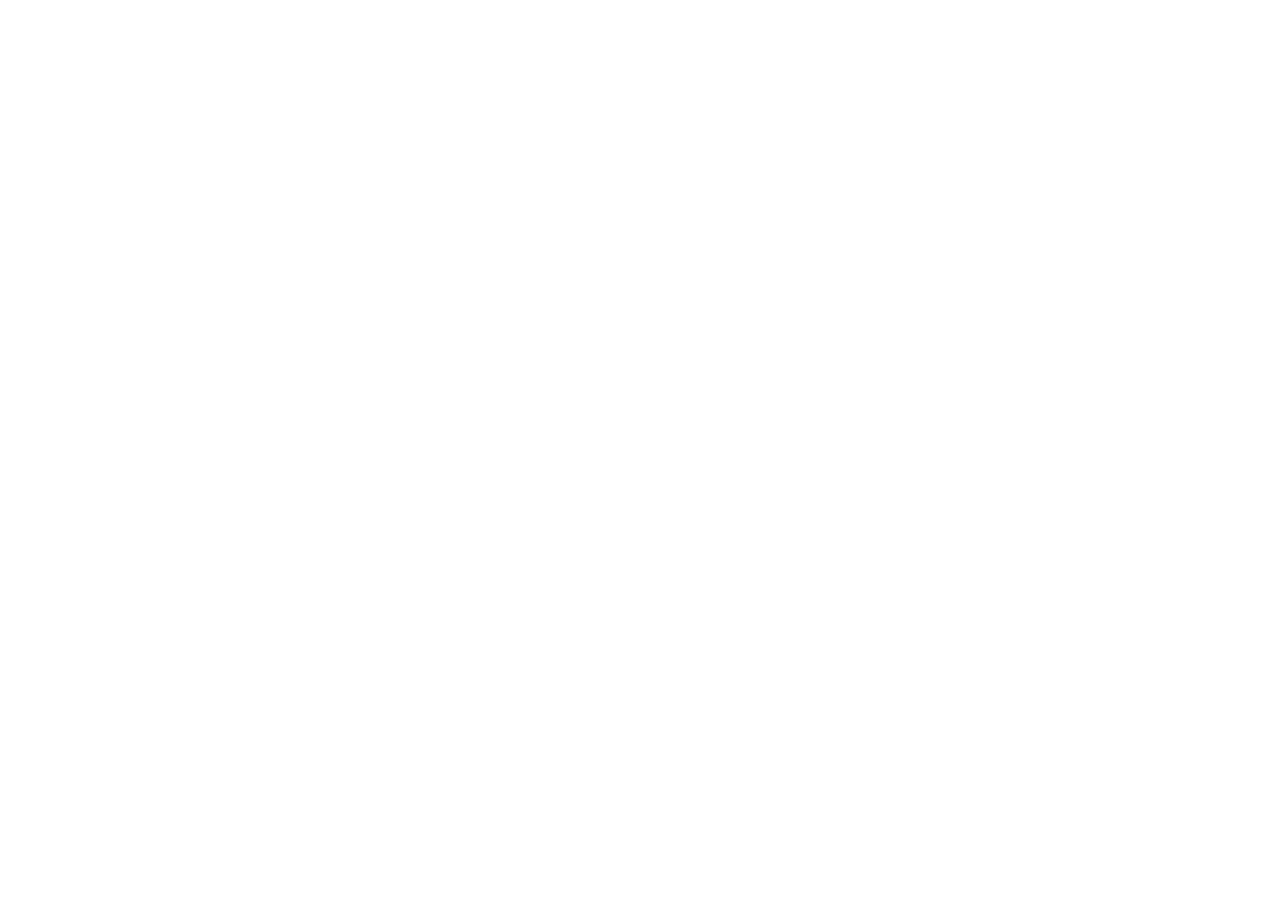
==== index.html @ f2de8a08 "adicionando o index" ====
<!DOCTYPE html>
<html lang="pt-BR">
<head>
    <meta charset="UTF-8">
    <meta name="viewport" content="width=device-width, initial-scale=1.0">
    <title>Document</title>
    <link rel="stylesheet" href="styles.css">
</head>
<body>
    
</body>
</html>
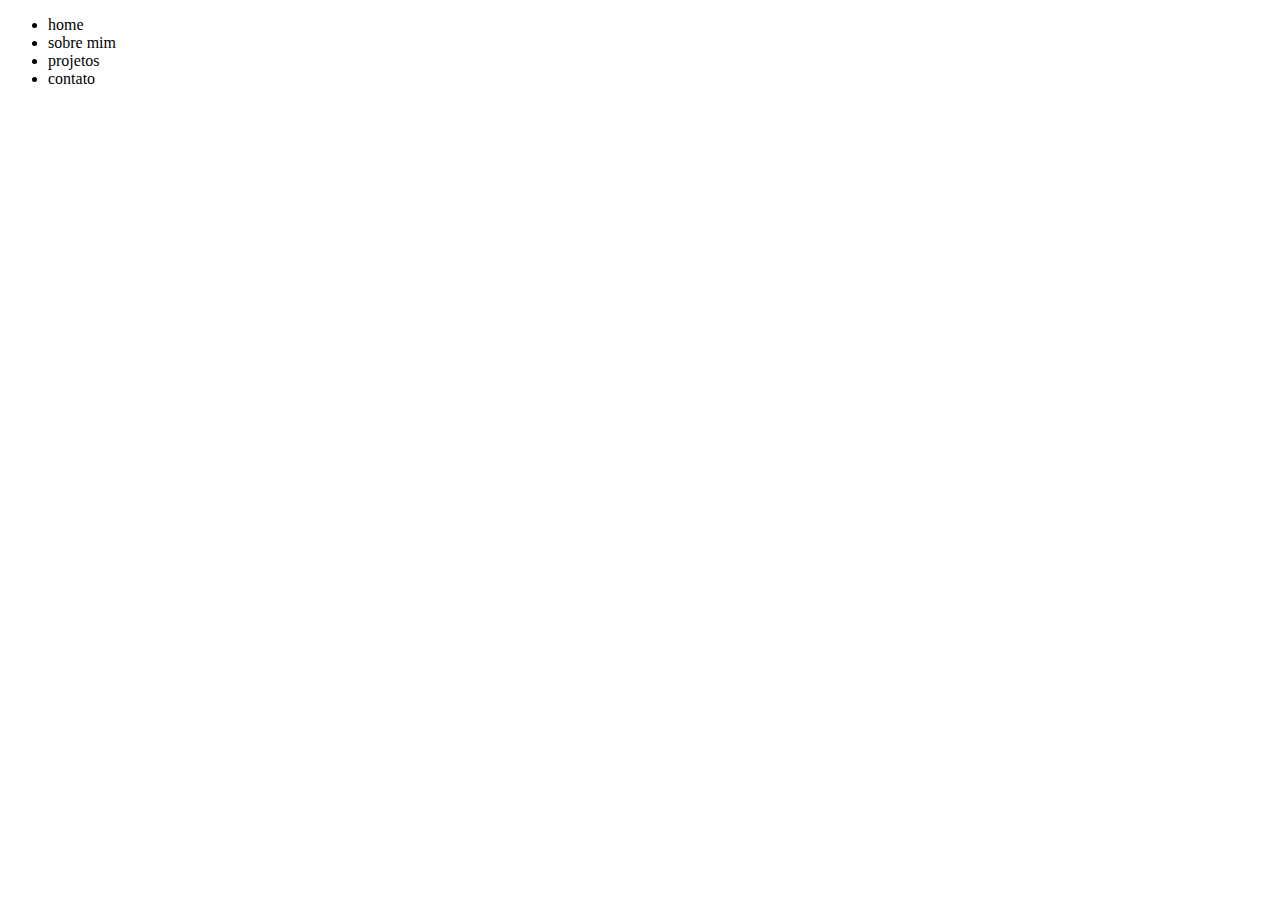
==== commit 2d51a005: "modificando o index" ====
--- a/index.html
+++ b/index.html
@@ -7,6 +7,11 @@
     <link rel="stylesheet" href="styles.css">
 </head>
 <body>
-    
+    <ul>
+        <li>home</li>
+        <li>sobre mim</li>
+        <li>projetos</li>
+        <li>contato</li>
+    </ul>
 </body>
 </html>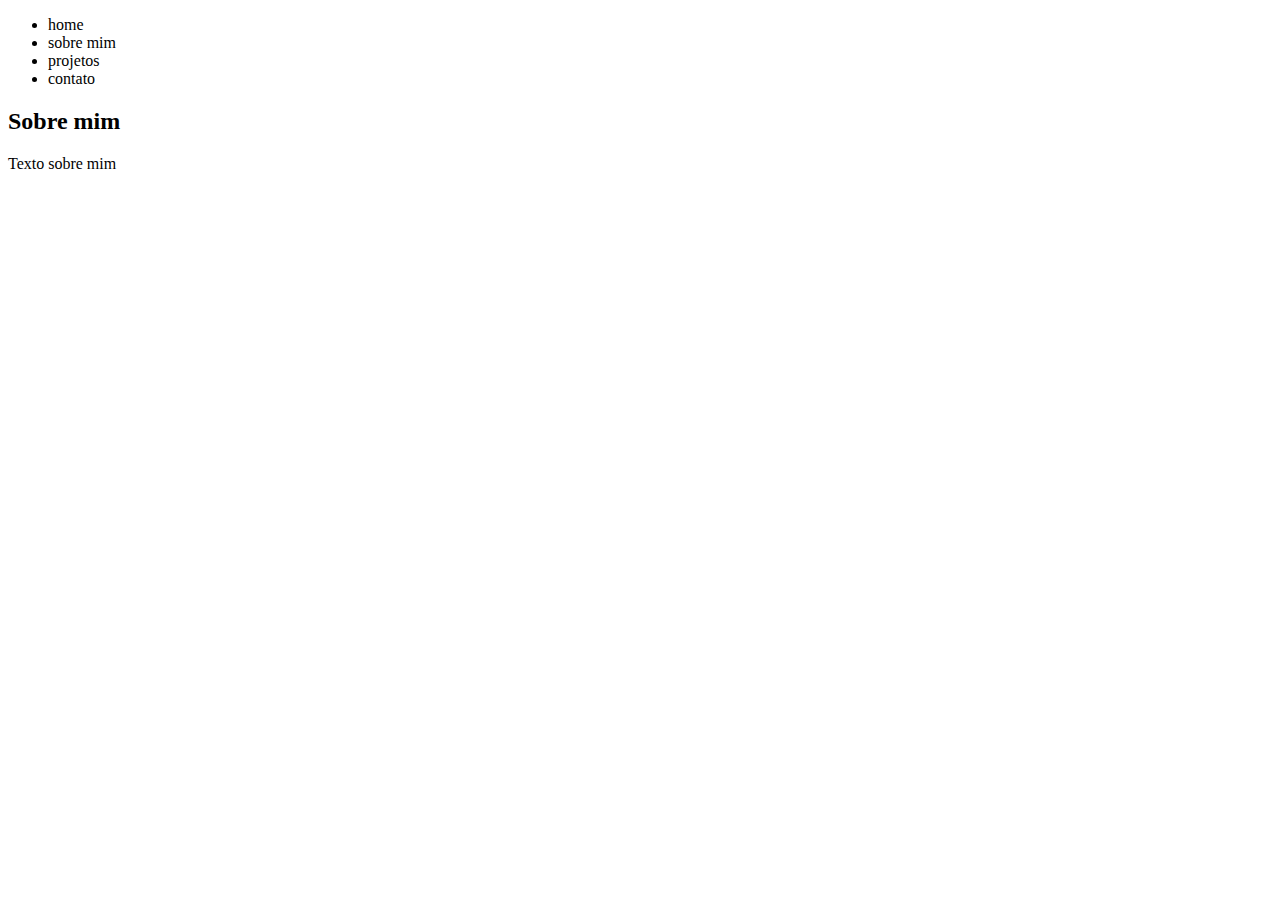
==== commit f745eb73: "alterando" ====
--- a/index.html
+++ b/index.html
@@ -13,5 +13,8 @@
         <li>projetos</li>
         <li>contato</li>
     </ul>
+
+<h2>Sobre mim</h2>
+<p>Texto sobre mim</p>
 </body>
 </html>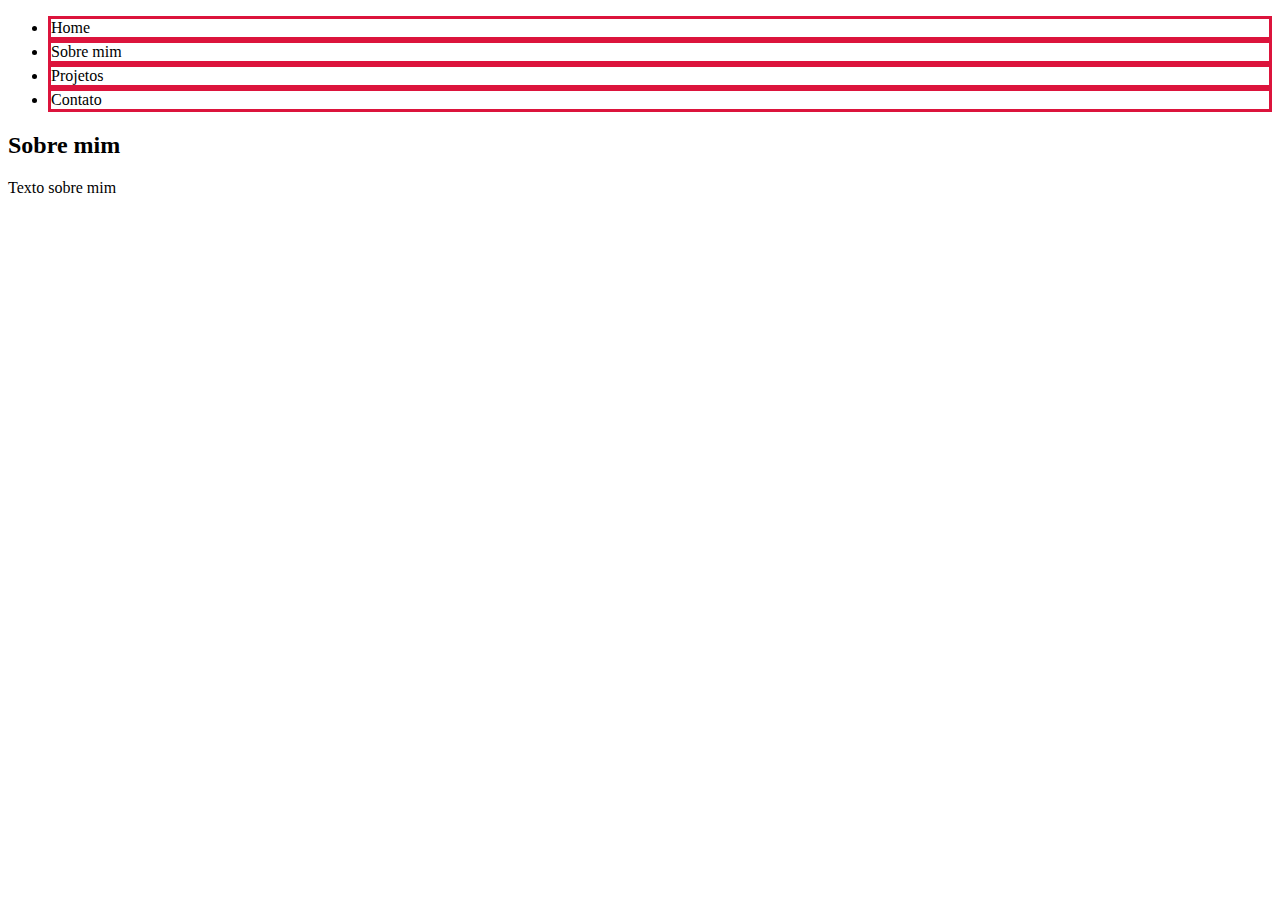
==== commit 7f083668: "71" ====
--- a/index.html
+++ b/index.html
@@ -8,10 +8,10 @@
 </head>
 <body>
     <ul>
-        <li>home</li>
-        <li>sobre mim</li>
-        <li>projetos</li>
-        <li>contato</li>
+        <li class="botao-nav">Home</li>
+        <li class="botao-nav">Sobre mim</li>
+        <li class="botao-nav">Projetos</li>
+        <li class="botao-nav">Contato</li>
     </ul>
 
 <h2>Sobre mim</h2>
--- a/styles.css
+++ b/styles.css
@@ -0,0 +1,3 @@
+.botao-nav{
+    border: 3px solid crimson;
+}